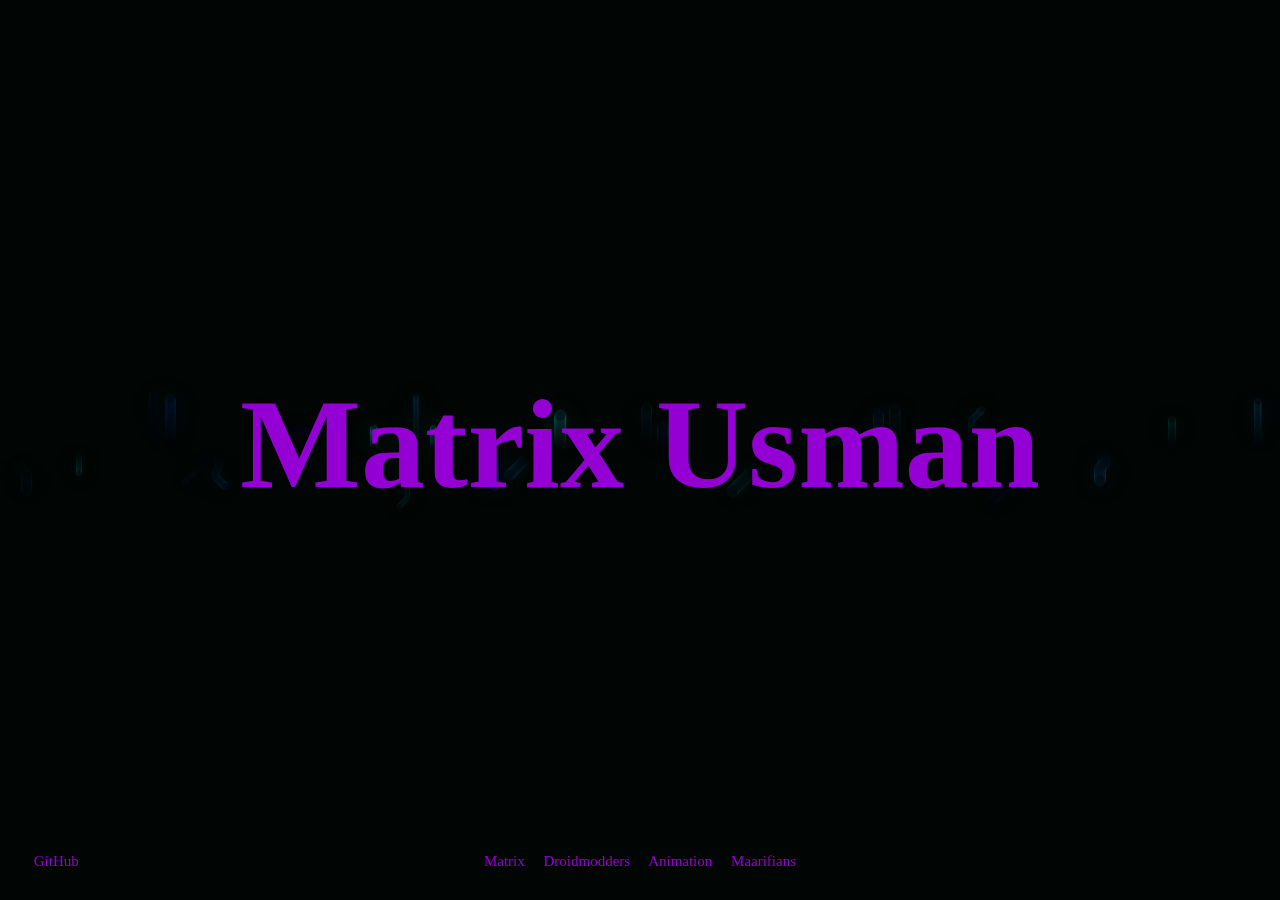
==== index.html @ e5baee11 "Add files via upload" ====
<!DOCTYPE html>
<html lang="en" class="no-js">
	<head>
		<meta charset="UTF-8" />
		<meta name="viewport" content="width=device-width, initial-scale=1">
		<link rel="shortcut icon" href="favicon.ico">
		<link rel="stylesheet" type="text/css" href="css/matrix.css" />
		<link rel="stylesheet" type="text/css" href="css/matrix.css" />
		<script>document.documentElement.className="js";var supportsCssVars=function(){var e,t=document.createElement("style");return t.innerHTML="root: { --tmp-var: bold; }",document.head.appendChild(t),e=!!(window.CSS&&window.CSS.supports&&window.CSS.supports("font-weight","var(--tmp-var)")),t.parentNode.removeChild(t),e};supportsCssVars()||alert("Please view this demo in a modern browser that supports CSS Variables.");</script>
	</head>
	<body class="demo-5">
		<main>
			<div class="frame">
				<a class="frame__github" href="https://github.com/MatrixUsman/rc">GitHub</a>
				<div class="frame__links">
				</div>
				<div class="frame__demos">
					<a href="https://rc.droidmodders.com/matrix/">Matrix</a>
					<a href="https://droidmodders.com/">Droidmodders</a>
					<a href="https://rc.droidmodders.com/animation/">Animation</a>
					<a href="http://maarifians.com/">Maarifians</a>
				</div>
			</div>
			<div class="content content--canvas">
				<h2 class="content__title">Matrix Usman</h2>
				<h1 class="frame__title">class=" Collection of few sites which took few hours from my few hours of life.</h1>
			</div>
		</main>
		<script src="js/noise.min.js"></script>
		<script src="js/util.js"></script>
		<script src="js/pipeline.js"></script>
	</body>
</html>
---- css/matrix.css ----
article,aside,details,figcaption,figure,footer,header,hgroup,main,nav,section,summary{display:block;}audio,canvas,video{display:inline-block;}audio:not([controls]){display:none;height:0;}[hidden]{display:none;}html{font-family:sans-serif;-ms-text-size-adjust:100%;-webkit-text-size-adjust:100%;}body{margin:0;}a:focus{outline:thin dotted;}a:active,a:hover{outline:0;}h1{font-size:2em;margin:0.67em 0;}abbr[title]{border-bottom:1px dotted;}b,strong{font-weight:bold;}dfn{font-style:italic;}hr{-moz-box-sizing:content-box;box-sizing:content-box;height:0;}mark{background:#ff0;color:#000;}code,kbd,pre,samp{font-family:monospace,serif;font-size:1em;}pre{white-space:pre-wrap;}q{quotes:"\201C" "\201D" "\2018" "\2019";}small{font-size:80%;}sub,sup{font-size:75%;line-height:0;position:relative;vertical-align:baseline;}sup{top:-0.5em;}sub{bottom:-0.25em;}img{border:0;}svg:not(:root){overflow:hidden;}figure{margin:0;}fieldset{border:1px solid #c0c0c0;margin:0 2px;padding:0.35em 0.625em 0.75em;}legend{border:0;padding:0;}button,input,select,textarea{font-family:inherit;font-size:100%;margin:0;}button,input{line-height:normal;}button,select{text-transform:none;}button,html input[type="button"],input[type="reset"],input[type="submit"]{-webkit-appearance:button;cursor:pointer;}button[disabled],html input[disabled]{cursor:default;}input[type="checkbox"],input[type="radio"]{box-sizing:border-box;padding:0;}input[type="search"]{-webkit-appearance:textfield;-moz-box-sizing:content-box;-webkit-box-sizing:content-box;box-sizing:content-box;}input[type="search"]::-webkit-search-cancel-button,input[type="search"]::-webkit-search-decoration{-webkit-appearance:none;}button::-moz-focus-inner,input::-moz-focus-inner{border:0;padding:0;}textarea{overflow:auto;vertical-align:top;}table{border-collapse:collapse;border-spacing:0;}
*,
*::after,
*::before {
	box-sizing: border-box;
}

:root {
	font-size: 15px;
}

html {
	background: #000;
}

body {
	font-family: Didot, "Didot LT STD", "Bodoni MT", "ltc-bodoni-175", "Hoefler Text", Garamond, "Times New Roman", serif;
	min-height: 100vh;
	color: #57585c;
	color: var(--color-text);
	background-color: #000;
	overflow: hidden;
}

/* Color schemes */

.demo-5 {
	--color-text: #9400D3;
	--color-link: #9400D3;
	--color-link-hover: #00FF00;
	--color-title: #9400D3;
}

a {
	text-decoration: none;
	color: var(--color-link);
	outline: none;
}

a:hover,
a:focus {
	color: var(--color-link-hover);
	outline: none;
}

.frame {
	padding: 3rem 5vw;
	text-align: center;
	position: relative;
	z-index: 1000;
}

.frame__title {
	font-size: 1rem;
	margin: 0 0 1rem;
	font-weight: normal;
}

.frame__links {
	display: inline;
}

.frame__github,
.frame__links a:not(:last-child),
.frame__demos a:not(:last-child) {
	margin-right: 1rem;
}

.frame__demos {
	margin: 1rem 0;
}

.frame__demo--current,
.frame__demo--current:hover {
	text-decoration: underline;
	color: var(--color-link);
}

.content {
	display: flex;
	flex-direction: column;
	width: 100vw;
	height: calc(100vh - 13rem);
	position: relative;
	justify-content: flex-start;
	align-items: center;
}

.content__title {
	position: absolute;
	top: 50%;
	left: 0;
	width: 100%;
	text-align: center;
	margin: -5.5vw 0 0 0;
	z-index: 100;
	font-size: 10vw;
	color: var(--color-title);
	line-height: 1;
}

@media screen and (min-width: 53em) {
	.message {
		display: none;
	}
	.frame {
		position: fixed;
		text-align: left;
		z-index: 10000;
		top: 0;
		left: 0;
		display: grid;
		align-content: space-between;
		width: 100%;
		max-width: none;
		height: 100vh;
		padding: 2rem 2.25rem;
		pointer-events: none;
		grid-template-columns: 25% 50% 25%;
		grid-template-rows: auto auto auto;
		grid-template-areas: 'title title ... '
							'... ... ...'
							'github demos links';
	}
	.frame__title-wrap {
		grid-area: title;
		display: flex;
	}
	.frame__title {
		margin: 0;
	}
	.frame__github {
		grid-area: github;
		justify-self: start;
		margin: 0;
	}
	.frame__demos {
		margin: 0;
		grid-area: demos;
		justify-self: center;
	}
	.frame__links {
		grid-area: links;
		padding: 0;
		justify-self: end;
	}
	.frame a {
		pointer-events: auto;
	}
	.content {
		height: 100vh;
		justify-content: center;
	}
}
---- css/matrix.css ----
article,aside,details,figcaption,figure,footer,header,hgroup,main,nav,section,summary{display:block;}audio,canvas,video{display:inline-block;}audio:not([controls]){display:none;height:0;}[hidden]{display:none;}html{font-family:sans-serif;-ms-text-size-adjust:100%;-webkit-text-size-adjust:100%;}body{margin:0;}a:focus{outline:thin dotted;}a:active,a:hover{outline:0;}h1{font-size:2em;margin:0.67em 0;}abbr[title]{border-bottom:1px dotted;}b,strong{font-weight:bold;}dfn{font-style:italic;}hr{-moz-box-sizing:content-box;box-sizing:content-box;height:0;}mark{background:#ff0;color:#000;}code,kbd,pre,samp{font-family:monospace,serif;font-size:1em;}pre{white-space:pre-wrap;}q{quotes:"\201C" "\201D" "\2018" "\2019";}small{font-size:80%;}sub,sup{font-size:75%;line-height:0;position:relative;vertical-align:baseline;}sup{top:-0.5em;}sub{bottom:-0.25em;}img{border:0;}svg:not(:root){overflow:hidden;}figure{margin:0;}fieldset{border:1px solid #c0c0c0;margin:0 2px;padding:0.35em 0.625em 0.75em;}legend{border:0;padding:0;}button,input,select,textarea{font-family:inherit;font-size:100%;margin:0;}button,input{line-height:normal;}button,select{text-transform:none;}button,html input[type="button"],input[type="reset"],input[type="submit"]{-webkit-appearance:button;cursor:pointer;}button[disabled],html input[disabled]{cursor:default;}input[type="checkbox"],input[type="radio"]{box-sizing:border-box;padding:0;}input[type="search"]{-webkit-appearance:textfield;-moz-box-sizing:content-box;-webkit-box-sizing:content-box;box-sizing:content-box;}input[type="search"]::-webkit-search-cancel-button,input[type="search"]::-webkit-search-decoration{-webkit-appearance:none;}button::-moz-focus-inner,input::-moz-focus-inner{border:0;padding:0;}textarea{overflow:auto;vertical-align:top;}table{border-collapse:collapse;border-spacing:0;}
*,
*::after,
*::before {
	box-sizing: border-box;
}

:root {
	font-size: 15px;
}

html {
	background: #000;
}

body {
	font-family: Didot, "Didot LT STD", "Bodoni MT", "ltc-bodoni-175", "Hoefler Text", Garamond, "Times New Roman", serif;
	min-height: 100vh;
	color: #57585c;
	color: var(--color-text);
	background-color: #000;
	overflow: hidden;
}

/* Color schemes */

.demo-5 {
	--color-text: #9400D3;
	--color-link: #9400D3;
	--color-link-hover: #00FF00;
	--color-title: #9400D3;
}

a {
	text-decoration: none;
	color: var(--color-link);
	outline: none;
}

a:hover,
a:focus {
	color: var(--color-link-hover);
	outline: none;
}

.frame {
	padding: 3rem 5vw;
	text-align: center;
	position: relative;
	z-index: 1000;
}

.frame__title {
	font-size: 1rem;
	margin: 0 0 1rem;
	font-weight: normal;
}

.frame__links {
	display: inline;
}

.frame__github,
.frame__links a:not(:last-child),
.frame__demos a:not(:last-child) {
	margin-right: 1rem;
}

.frame__demos {
	margin: 1rem 0;
}

.frame__demo--current,
.frame__demo--current:hover {
	text-decoration: underline;
	color: var(--color-link);
}

.content {
	display: flex;
	flex-direction: column;
	width: 100vw;
	height: calc(100vh - 13rem);
	position: relative;
	justify-content: flex-start;
	align-items: center;
}

.content__title {
	position: absolute;
	top: 50%;
	left: 0;
	width: 100%;
	text-align: center;
	margin: -5.5vw 0 0 0;
	z-index: 100;
	font-size: 10vw;
	color: var(--color-title);
	line-height: 1;
}

@media screen and (min-width: 53em) {
	.message {
		display: none;
	}
	.frame {
		position: fixed;
		text-align: left;
		z-index: 10000;
		top: 0;
		left: 0;
		display: grid;
		align-content: space-between;
		width: 100%;
		max-width: none;
		height: 100vh;
		padding: 2rem 2.25rem;
		pointer-events: none;
		grid-template-columns: 25% 50% 25%;
		grid-template-rows: auto auto auto;
		grid-template-areas: 'title title ... '
							'... ... ...'
							'github demos links';
	}
	.frame__title-wrap {
		grid-area: title;
		display: flex;
	}
	.frame__title {
		margin: 0;
	}
	.frame__github {
		grid-area: github;
		justify-self: start;
		margin: 0;
	}
	.frame__demos {
		margin: 0;
		grid-area: demos;
		justify-self: center;
	}
	.frame__links {
		grid-area: links;
		padding: 0;
		justify-self: end;
	}
	.frame a {
		pointer-events: auto;
	}
	.content {
		height: 100vh;
		justify-content: center;
	}
}
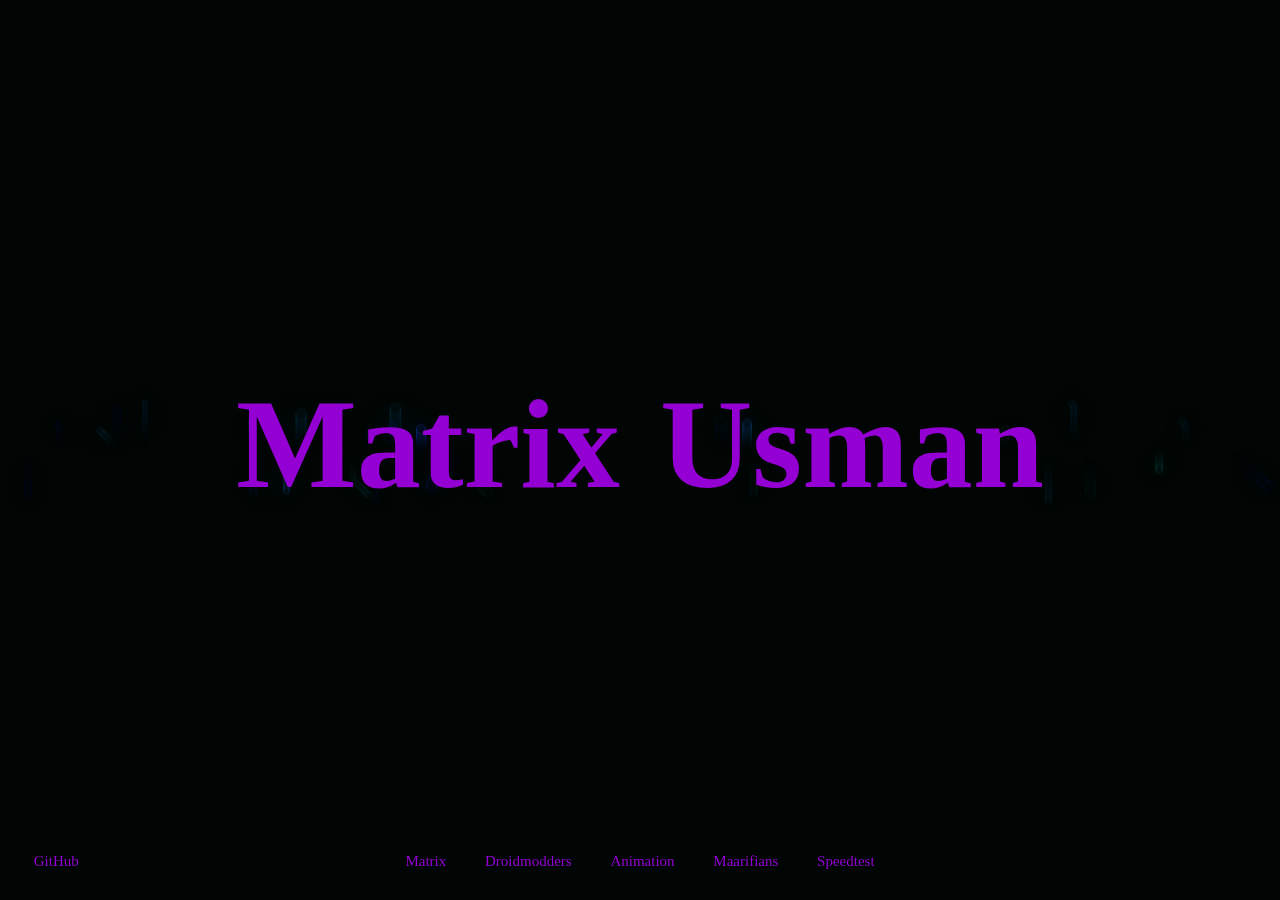
==== commit 08aaf437: "Adding onhover effects and refs to more sites" ====
--- a/index.html
+++ b/index.html
@@ -15,14 +15,25 @@
 				<div class="frame__links">
 				</div>
 				<div class="frame__demos">
-					<a href="https://rc.droidmodders.com/matrix/">Matrix</a>
-					<a href="https://droidmodders.com/">Droidmodders</a>
-					<a href="https://rc.droidmodders.com/animation/">Animation</a>
-					<a href="http://maarifians.com/">Maarifians</a>
+					<a href="https://rc.droidmodders.com/matrix/" target="_blank">Matrix</a>
+					<a href="https://droidmodders.com/" target="_blank">Droidmodders</a>
+					<a href="https://rc.droidmodders.com/animation/" target="_blank">Animation</a>
+					<a href="http://maarifians.com/" target="_blank">Maarifians</a>
+					<a href="https://usman.droidmodders.com/" target="_blank">Speedtest</a>
 				</div>
 			</div>
 			<div class="content content--canvas">
-				<h2 class="content__title">Matrix Usman</h2>
+			    <style type="text/css">
+    a {
+        margin: 20px;
+        -webkit-transition: color 2s; /* For Safari 3.0 to 6.0 */
+        transition: color 2s; /* For modern browsers */
+    }
+    a:hover {
+        color: #ff0000;
+    }
+</style>
+			<h2 class="content__title"><a href="#">Matrix</a><a href="#">Usman</a></h2>
 				<h1 class="frame__title">class=" Collection of few sites which took few hours from my few hours of life.</h1>
 			</div>
 		</main>
@@ -30,4 +41,4 @@
 		<script src="js/util.js"></script>
 		<script src="js/pipeline.js"></script>
 	</body>
-</html>+</html>
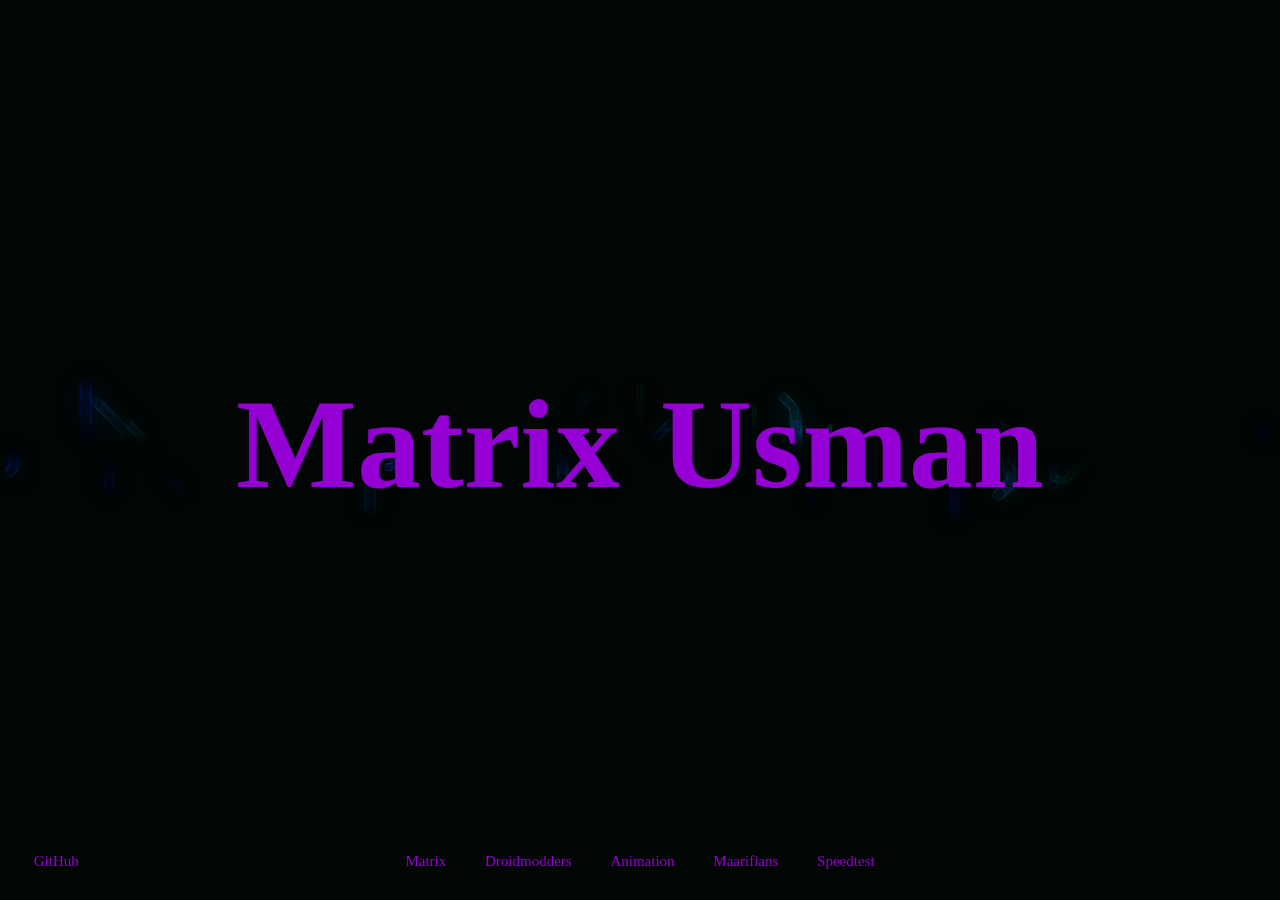
==== commit 15a7a411: "links will open in new tab now" ====
--- a/index.html
+++ b/index.html
@@ -33,7 +33,7 @@
         color: #ff0000;
     }
 </style>
-			<h2 class="content__title"><a href="#">Matrix</a><a href="#">Usman</a></h2>
+		<h2 class="content__title"><a href="#">Matrix</a><a href="#">Usman</a></h2>
 				<h1 class="frame__title">class=" Collection of few sites which took few hours from my few hours of life.</h1>
 			</div>
 		</main>
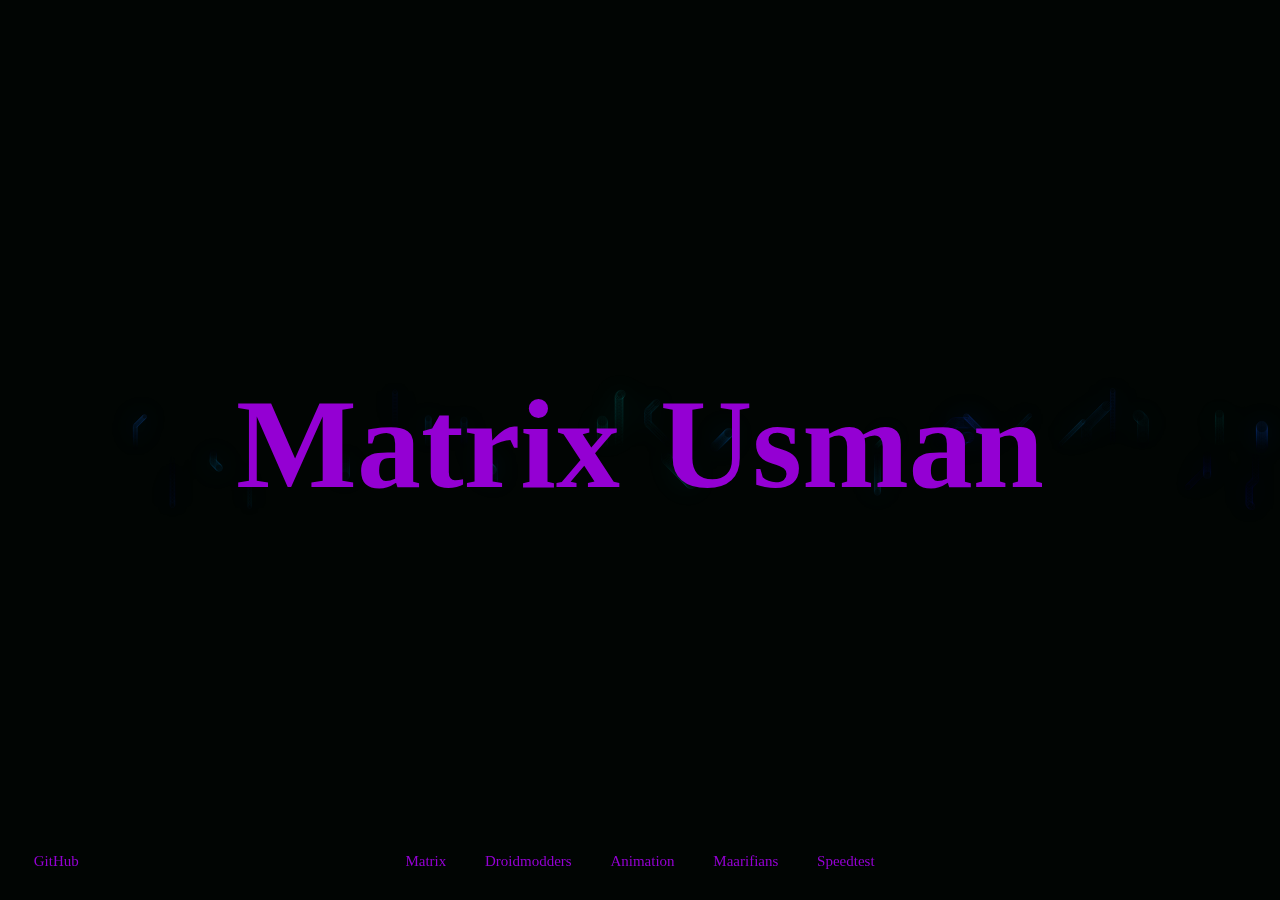
==== commit 5d63bb12: "Fixed phising security issue, Github link also opens in new tab added g anylatics" ====
--- a/index.html
+++ b/index.html
@@ -8,18 +8,26 @@
 		<link rel="stylesheet" type="text/css" href="css/matrix.css" />
 		<script>document.documentElement.className="js";var supportsCssVars=function(){var e,t=document.createElement("style");return t.innerHTML="root: { --tmp-var: bold; }",document.head.appendChild(t),e=!!(window.CSS&&window.CSS.supports&&window.CSS.supports("font-weight","var(--tmp-var)")),t.parentNode.removeChild(t),e};supportsCssVars()||alert("Please view this demo in a modern browser that supports CSS Variables.");</script>
 	</head>
+	<script async src="https://www.googletagmanager.com/gtag/js?id=UA-141801796-1"> </script>
+<script>
+  window.dataLayer = window.dataLayer || [];
+  function gtag(){dataLayer.push(arguments);}
+  gtag('js', new Date());
+
+  gtag('config', 'UA-141801796-1');
+</script>
 	<body class="demo-5">
 		<main>
 			<div class="frame">
-				<a class="frame__github" href="https://github.com/MatrixUsman/rc">GitHub</a>
+				<a class="frame__github" href="https://github.com/MatrixUsman/rc" rel="noopener noreferrer" target="_blank">GitHub</a>
 				<div class="frame__links">
 				</div>
 				<div class="frame__demos">
-					<a href="https://rc.droidmodders.com/matrix/" target="_blank">Matrix</a>
-					<a href="https://droidmodders.com/" target="_blank">Droidmodders</a>
-					<a href="https://rc.droidmodders.com/animation/" target="_blank">Animation</a>
-					<a href="http://maarifians.com/" target="_blank">Maarifians</a>
-					<a href="https://usman.droidmodders.com/" target="_blank">Speedtest</a>
+					<a href="https://rc.droidmodders.com/matrix/" rel="noopener noreferrer" target="_blank">Matrix</a>
+					<a href="https://droidmodders.com/" rel="noopener noreferrer" target="_blank">Droidmodders</a>
+					<a href="https://rc.droidmodders.com/animation/" rel="noopener noreferrer" target="_blank">Animation</a>
+					<a href="http://maarifians.com/" rel="noopener noreferrer" target="_blank">Maarifians</a>
+					<a href="https://usman.droidmodders.com/" rel="noopener noreferrer" target="_blank">Speedtest</a>
 				</div>
 			</div>
 			<div class="content content--canvas">
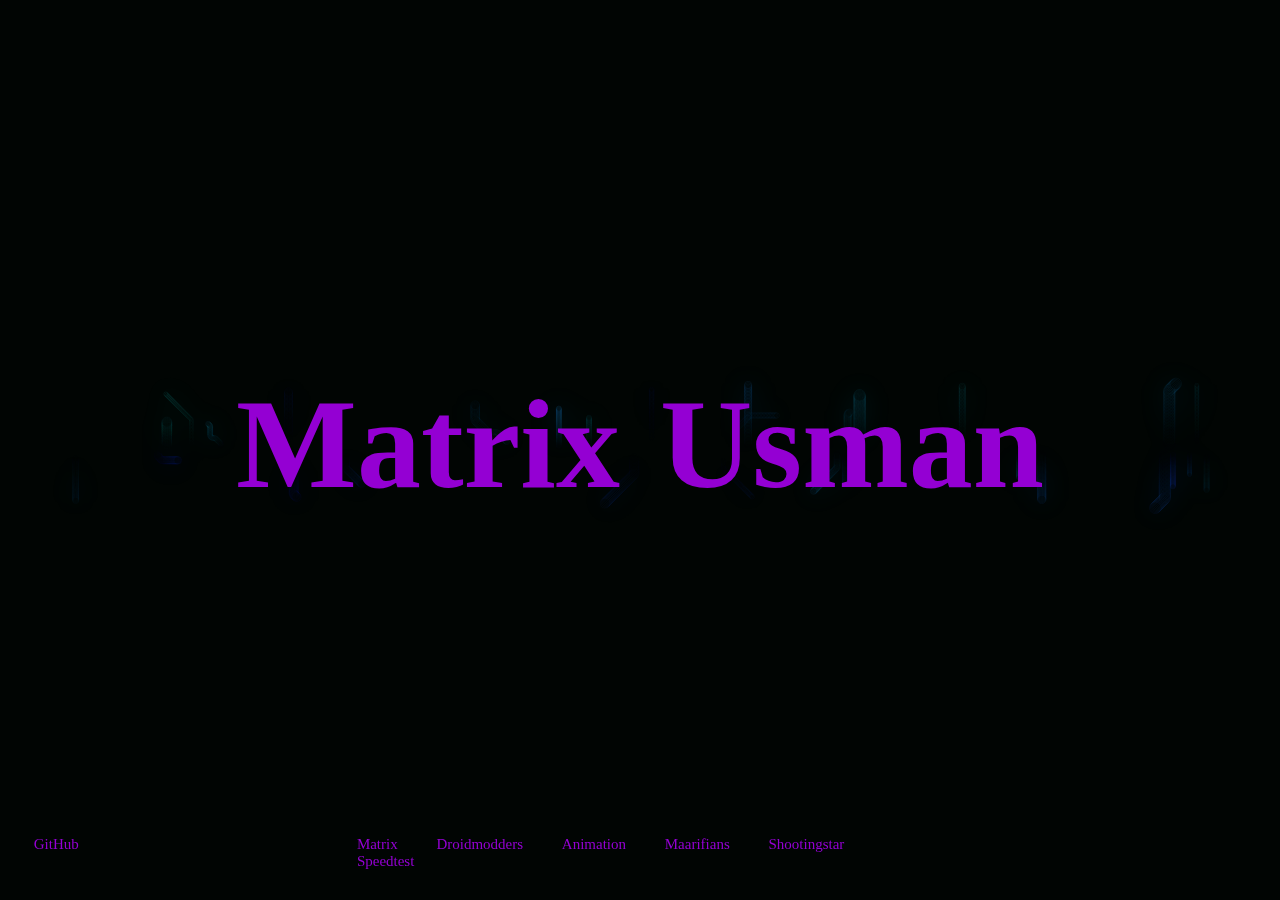
==== commit 6fd4c478: "final steps of adding shooting star" ====
--- a/index.html
+++ b/index.html
@@ -1,52 +1,46 @@
-<!DOCTYPE html>
-<html lang="en" class="no-js">
-	<head>
-		<meta charset="UTF-8" />
-		<meta name="viewport" content="width=device-width, initial-scale=1">
-		<link rel="shortcut icon" href="favicon.ico">
-		<link rel="stylesheet" type="text/css" href="css/matrix.css" />
-		<link rel="stylesheet" type="text/css" href="css/matrix.css" />
-		<script>document.documentElement.className="js";var supportsCssVars=function(){var e,t=document.createElement("style");return t.innerHTML="root: { --tmp-var: bold; }",document.head.appendChild(t),e=!!(window.CSS&&window.CSS.supports&&window.CSS.supports("font-weight","var(--tmp-var)")),t.parentNode.removeChild(t),e};supportsCssVars()||alert("Please view this demo in a modern browser that supports CSS Variables.");</script>
-	</head>
-	<script async src="https://www.googletagmanager.com/gtag/js?id=UA-141801796-1"> </script>
-<script>
-  window.dataLayer = window.dataLayer || [];
-  function gtag(){dataLayer.push(arguments);}
-  gtag('js', new Date());
-
-  gtag('config', 'UA-141801796-1');
-</script>
-	<body class="demo-5">
-		<main>
-			<div class="frame">
-				<a class="frame__github" href="https://github.com/MatrixUsman/rc" rel="noopener noreferrer" target="_blank">GitHub</a>
-				<div class="frame__links">
-				</div>
-				<div class="frame__demos">
-					<a href="https://rc.droidmodders.com/matrix/" rel="noopener noreferrer" target="_blank">Matrix</a>
-					<a href="https://droidmodders.com/" rel="noopener noreferrer" target="_blank">Droidmodders</a>
-					<a href="https://rc.droidmodders.com/animation/" rel="noopener noreferrer" target="_blank">Animation</a>
-					<a href="http://maarifians.com/" rel="noopener noreferrer" target="_blank">Maarifians</a>
-					<a href="https://usman.droidmodders.com/" rel="noopener noreferrer" target="_blank">Speedtest</a>
-				</div>
-			</div>
-			<div class="content content--canvas">
-			    <style type="text/css">
-    a {
-        margin: 20px;
-        -webkit-transition: color 2s; /* For Safari 3.0 to 6.0 */
-        transition: color 2s; /* For modern browsers */
-    }
-    a:hover {
-        color: #ff0000;
-    }
-</style>
-		<h2 class="content__title"><a href="#">Matrix</a><a href="#">Usman</a></h2>
-				<h1 class="frame__title">class=" Collection of few sites which took few hours from my few hours of life.</h1>
-			</div>
-		</main>
-		<script src="js/noise.min.js"></script>
-		<script src="js/util.js"></script>
-		<script src="js/pipeline.js"></script>
-	</body>
-</html>
+<!DOCTYPE html>
+<html lang="en" class="no-js">
+	<head>
+		<meta charset="UTF-8" />
+		<meta name="viewport" content="width=device-width, initial-scale=1">
+		<link rel="shortcut icon" href="favicon.ico">
+				<script src="gtag.js"></script>
+		<link rel="stylesheet" type="text/css" href="css/matrix.css" />
+		<link rel="stylesheet" type="text/css" href="css/matrix1.css" />
+		<script>document.documentElement.className="js";var supportsCssVars=function(){var e,t=document.createElement("style");return t.innerHTML="root: { --tmp-var: bold; }",document.head.appendChild(t),e=!!(window.CSS&&window.CSS.supports&&window.CSS.supports("font-weight","var(--tmp-var)")),t.parentNode.removeChild(t),e};supportsCssVars()||alert("Please view this demo in a modern browser that supports CSS Variables.");</script>
+	</head>
+	<body class="demo-5">
+		<main>
+			<div class="frame">
+				<a class="frame__github" href="https://github.com/MatrixUsman/rc" rel="noopener noreferrer" target="_blank">GitHub</a>
+				<div class="frame__links">
+				</div>
+				<div class="frame__demos">
+					<a href="https://rc.droidmodders.com/matrix/" rel="noopener noreferrer" target="_blank">Matrix</a>
+					<a href="https://droidmodders.com/" rel="noopener noreferrer" target="_blank">Droidmodders</a>
+					<a href="https://rc.droidmodders.com/animation/" rel="noopener noreferrer" target="_blank">Animation</a>
+					<a href="http://maarifians.com/" rel="noopener noreferrer" target="_blank">Maarifians</a>
+					<a href="https://rc.droidmodders.com/star/" rel="noopener noreferrer" target="_blank">Shootingstar</a>
+					<a href="https://usman.droidmodders.com/" rel="noopener noreferrer" target="_blank">Speedtest</a>
+				</div>
+			</div>
+			<div class="content content--canvas">
+			    <style type="text/css">
+    a {
+        margin: 20px;
+        -webkit-transition: color 2s; /* For Safari 3.0 to 6.0 */
+        transition: color 2s; /* For modern browsers */
+    }
+    a:hover {
+        color: #ff0000;
+    }
+</style>
+			<h2 class="content__title"><a href="#">Matrix</a><a href="#">Usman</a></h2>
+				<h1 class="frame__title">class=" Collection of few sites which took few hours from my few hours of life.</h1>
+			</div>
+		</main>
+		<script src="js/noise.min.js"></script>
+		<script src="js/util.js"></script>
+		<script src="js/pipeline.js"></script>
+	</body>
+</html>--- a/css/matrix1.css
+++ b/css/matrix1.css
@@ -0,0 +1,3 @@
+html, body {
+  background: hsla(170,50%,3%,1);
+}